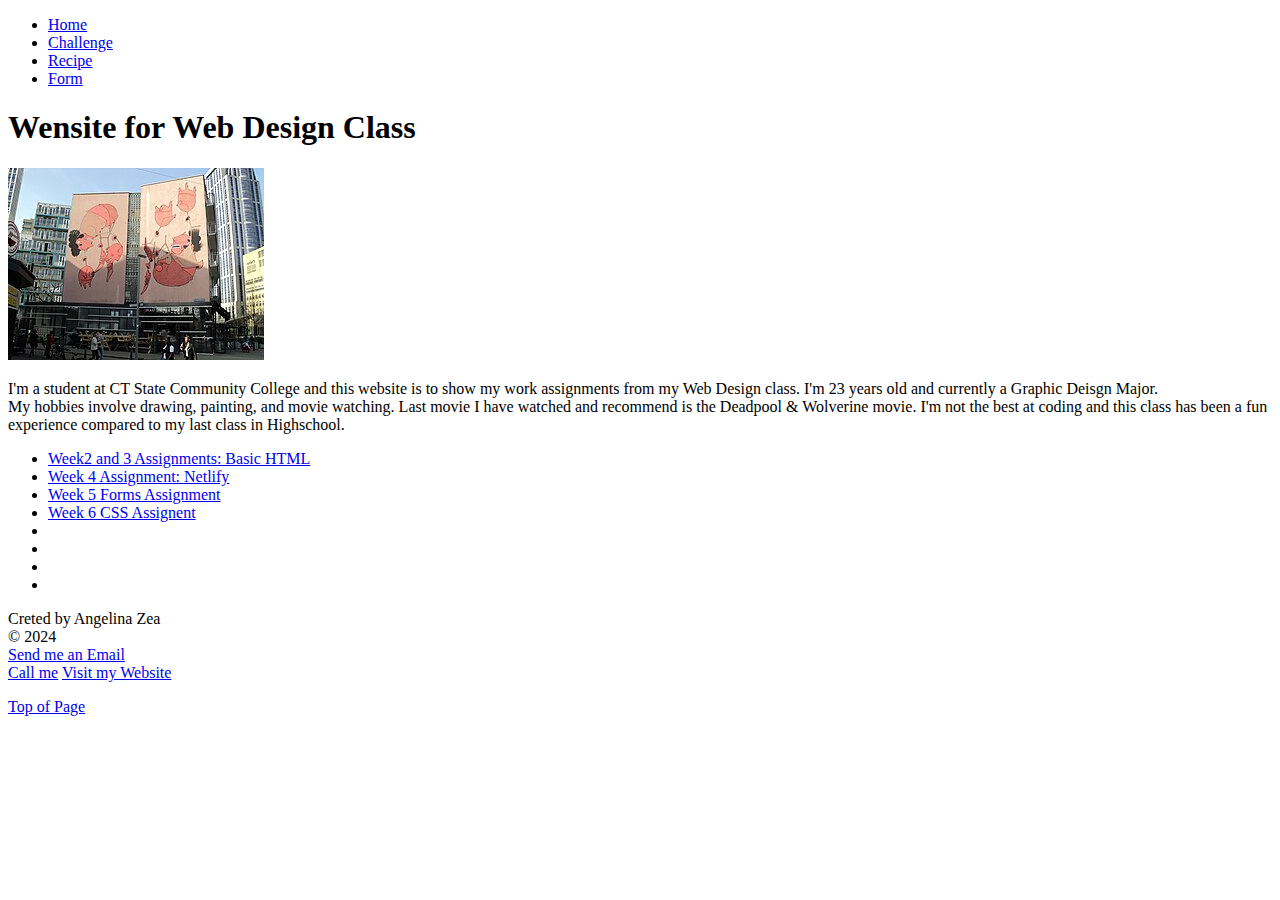
==== index.html @ fd9d8379 "Week 6 Assignment" ====
<!DOCTYPE html>
<html lang="en">
<head> 
    <meta charset="UTF-8">
    <meta name="viewport" content="width=device-width, initial-scale=1.0">
    <title>Home</title>
</head>

<body>

    <nav>
        <ul>
            <li><a href="/index.html">Home</a></li>
            <li><a href="/challenge.html">Challenge</a></li>
            <li><a href="#">Recipe</a></li>
            <li><a href="/form.html">Form</a></li>
        </ul>
    </nav>

<!-- This is my first Index. -->

    <h1 id="#top">Wensite for Web Design Class</h1>

    <img src="/img/256px-Wall_art.jpg" alt="Wall Art in a City">

    <p>I'm a student at CT State Community College and this website is to show my work assignments from 
        my Web Design class. I'm 23 years old and currently a Graphic Deisgn Major. <br> My hobbies involve drawing, 
        painting, and movie watching. Last movie I have watched and recommend is the Deadpool & Wolverine movie. 
        I'm not the best at coding and this class has been a fun experience compared to my last class in Highschool.
    </p>

<!-- Adding br at the end of each line might make it look better. -->

    <section class="assignment">
        <ul>
            <li><a href="/challenge.html">Week2 and 3 Assignments: Basic HTML</a></li>
            <li><a href="https://main--cerulean-hummingbird-837a56.netlify.app">Week 4 Assignment: Netlify</a></li>
            <li><a href="/form.html">Week 5 Forms Assignment</a></li>
            <li><a href="/css/challenge-style.css">Week 6 CSS Assignent</a></li>
            <li><a href=""></a></li>
            <li><a href=""></a></li>
            <li><a href=""></a></li>
            <li><a href=""></a></li>
        </ul>
    </section>

    <footer>
        <p>
            Creted by Angelina Zea <br>
            &copy; 2024 <br>
            <a href="angelina.zea@ctstate.edu">Send me an Email</a><br>
            <a href="tel:+18005555555">Call me</a>
            <a href="https://main--cerulean-hummingbird-837a56.netlify.app">Visit my Website</a>
        </p>
    </footer>

<!-- Have an Error with Top of Page -->

    <p><a href=”#top”>Top of Page</a></p>

</body>

</html>
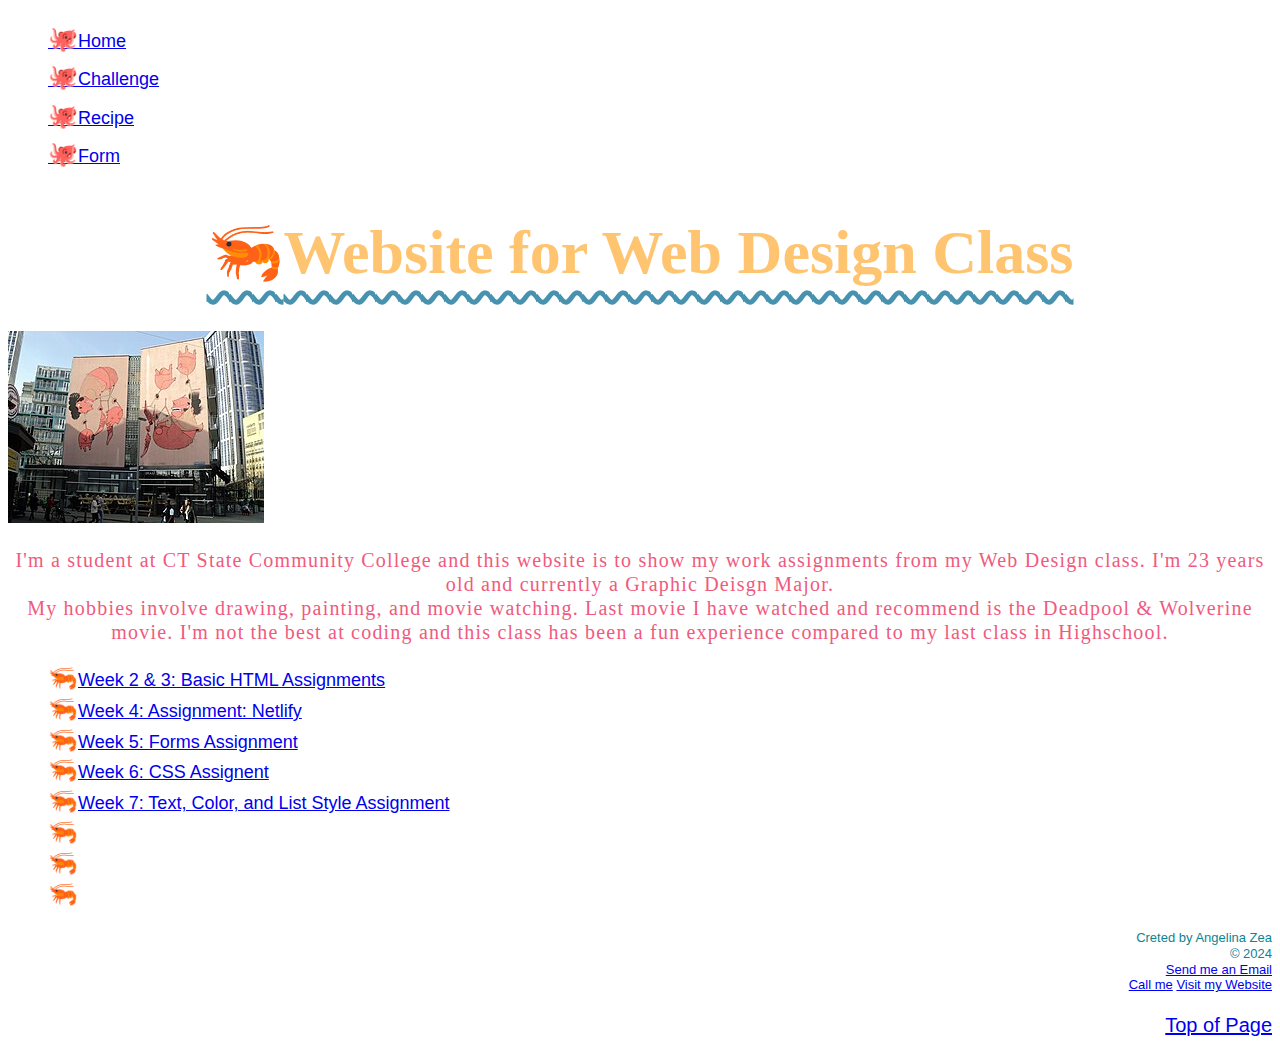
==== commit 2c829eb8: "Week 7 Assignment" ====
--- a/index.html
+++ b/index.html
@@ -3,6 +3,7 @@
 <head> 
     <meta charset="UTF-8">
     <meta name="viewport" content="width=device-width, initial-scale=1.0">
+    <link rel="stylesheet" href="/css/index-style.css">
     <title>Home</title>
 </head>
 
@@ -19,11 +20,11 @@
 
 <!-- This is my first Index. -->
 
-    <h1 id="#top">Wensite for Web Design Class</h1>
+    <h1 id="#top">Website for Web Design Class</h1>
 
-    <img src="/img/256px-Wall_art.jpg" alt="Wall Art in a City">
+    <img class="image" src="/img/256px-Wall_art.jpg" alt="Wall Art in a City">
 
-    <p>I'm a student at CT State Community College and this website is to show my work assignments from 
+    <p class="intro">I'm a student at CT State Community College and this website is to show my work assignments from 
         my Web Design class. I'm 23 years old and currently a Graphic Deisgn Major. <br> My hobbies involve drawing, 
         painting, and movie watching. Last movie I have watched and recommend is the Deadpool & Wolverine movie. 
         I'm not the best at coding and this class has been a fun experience compared to my last class in Highschool.
@@ -31,13 +32,13 @@
 
 <!-- Adding br at the end of each line might make it look better. -->
 
-    <section class="assignment">
+    <section class="assignments">
         <ul>
-            <li><a href="/challenge.html">Week2 and 3 Assignments: Basic HTML</a></li>
-            <li><a href="https://main--cerulean-hummingbird-837a56.netlify.app">Week 4 Assignment: Netlify</a></li>
-            <li><a href="/form.html">Week 5 Forms Assignment</a></li>
-            <li><a href="/css/challenge-style.css">Week 6 CSS Assignent</a></li>
-            <li><a href=""></a></li>
+            <li><a href="/challenge.html">Week 2 & 3: Basic HTML Assignments</a></li>
+            <li><a href="https://main--cerulean-hummingbird-837a56.netlify.app">Week 4: Assignment: Netlify</a></li>
+            <li><a href="/form.html">Week 5: Forms Assignment</a></li>
+            <li><a href="/css/challenge-style.css">Week 6: CSS Assignent</a></li>
+            <li><a href="/css/index-style.css">Week 7: Text, Color, and List Style Assignment</a></li>
             <li><a href=""></a></li>
             <li><a href=""></a></li>
             <li><a href=""></a></li>
@@ -45,7 +46,7 @@
     </section>
 
     <footer>
-        <p>
+        <p class="footer">
             Creted by Angelina Zea <br>
             &copy; 2024 <br>
             <a href="angelina.zea@ctstate.edu">Send me an Email</a><br>
@@ -56,7 +57,7 @@
 
 <!-- Have an Error with Top of Page -->
 
-    <p><a href=”#top”>Top of Page</a></p>
+    <p class="toppage"><a href=”#top”>Top of Page</a></p>
 
 </body>
 
--- a/css/index-style.css
+++ b/css/index-style.css
@@ -0,0 +1,94 @@
+html {
+    font-family:'Franklin Gothic Medium', 'Arial Narrow', Arial, sans-serif;
+    font-size: 1.25rem;
+    line-height: 1.2;
+    color: #F05A7E;
+}
+
+h1, 
+h2, 
+h3 {
+    color: rgb(255, 196, 112);
+    font-family:'Franklin Gothic Medium';
+    text-decoration: underline wavy rgba(71, 147, 175) 5px;
+    text-underline-offset: 18px;
+}
+
+h1 {
+    font-size: 3.1rem;
+    text-align: center;
+}
+
+h2 {
+    font-size: 1.8rem;
+    text-decoration: none;
+}
+
+h3 {
+    font-size: 1.4rem;
+}
+
+h1::before,
+h2::after {
+    content: "\1F990"
+}
+
+.intro {
+    font-family: 'Times New Roman';
+    font-size: 1.0rem;
+    letter-spacing: 1.2px;
+    text-align: center;
+}
+
+.footer {
+    font-size: small;
+    color: rgb(11, 132, 148);
+    text-align: right;
+}
+
+.toppage {
+    text-align: right;
+}
+
+.assignments li {
+    list-style-type: none;
+    font-size: 0.9rem;
+
+}
+
+.assignments li::before {
+    content: "\1F990 ";
+    font-size: 1.2rem;
+}
+
+.assignments a:link,
+.assignments a:visited {
+    line-height: 1.6;
+}
+
+.assignments a:hover,
+.assignments a:active {
+    text-decoration: underline wavy rgba(221, 87, 70) 2px;
+    text-underline-offset: 4px;
+}
+
+nav li {
+    list-style-type: none;
+    font-size: 0.9rem;
+}
+
+nav li ::before {
+    content: "\1F419 ";
+    font-size: 1.2rem;
+}
+
+nav a:link,
+nav a:visited {
+    line-height: 1.6;
+}
+
+nav a:hover,
+nav a:active {
+    text-decoration: underline wavy rgb(255, 190, 152) 2px;
+    text-underline-offset: 4px;
+}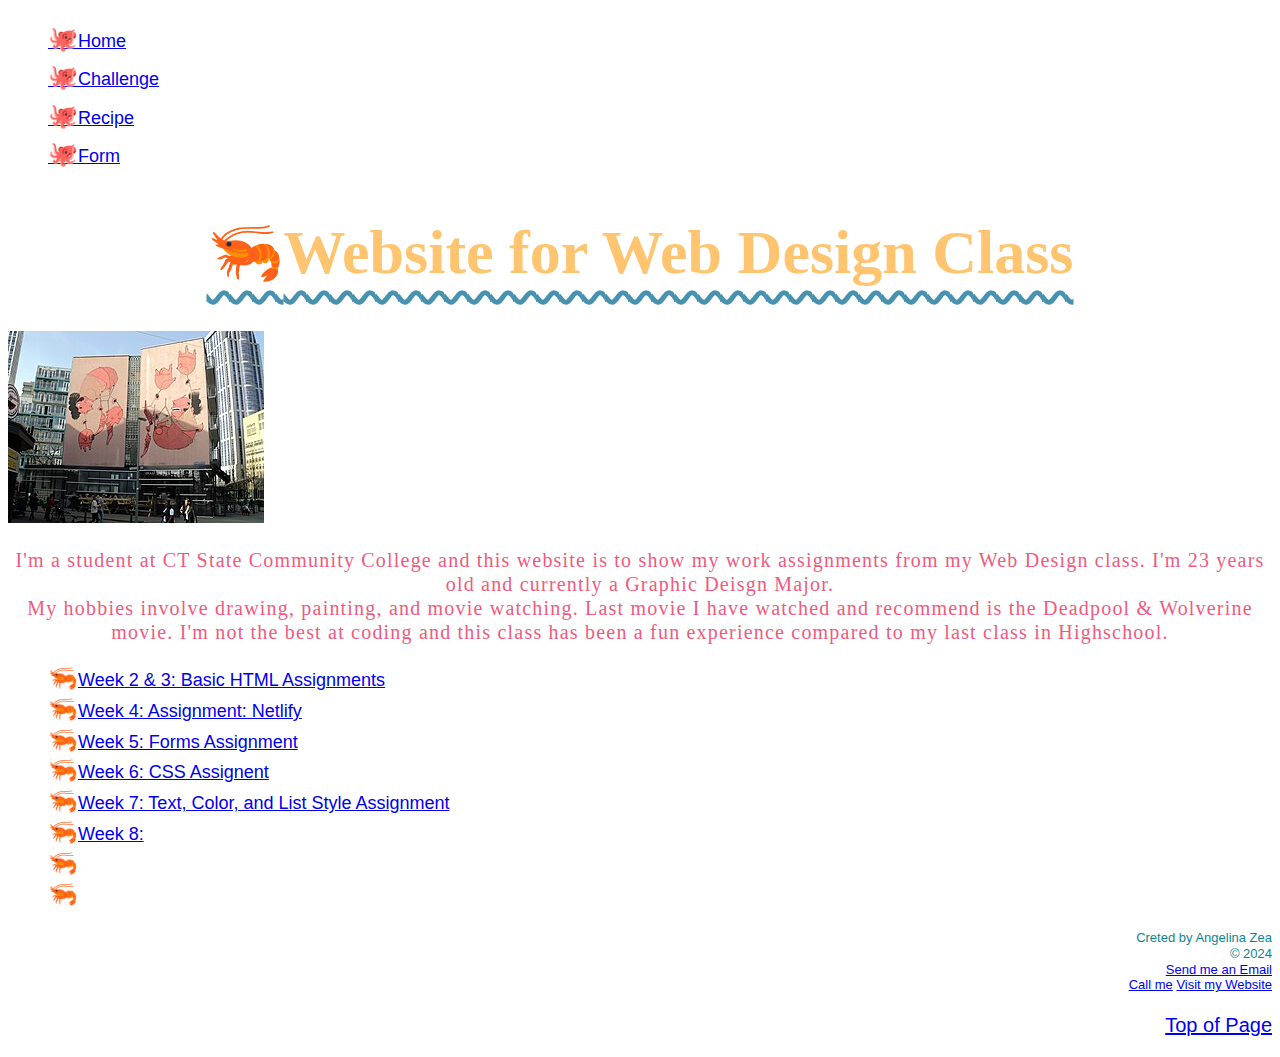
==== commit 860bafab: "Week 8 Assignment" ====
--- a/index.html
+++ b/index.html
@@ -39,7 +39,7 @@
             <li><a href="/form.html">Week 5: Forms Assignment</a></li>
             <li><a href="/css/challenge-style.css">Week 6: CSS Assignent</a></li>
             <li><a href="/css/index-style.css">Week 7: Text, Color, and List Style Assignment</a></li>
-            <li><a href=""></a></li>
+            <li><a href="/css/form-style.css">Week 8:</a></li>
             <li><a href=""></a></li>
             <li><a href=""></a></li>
         </ul>
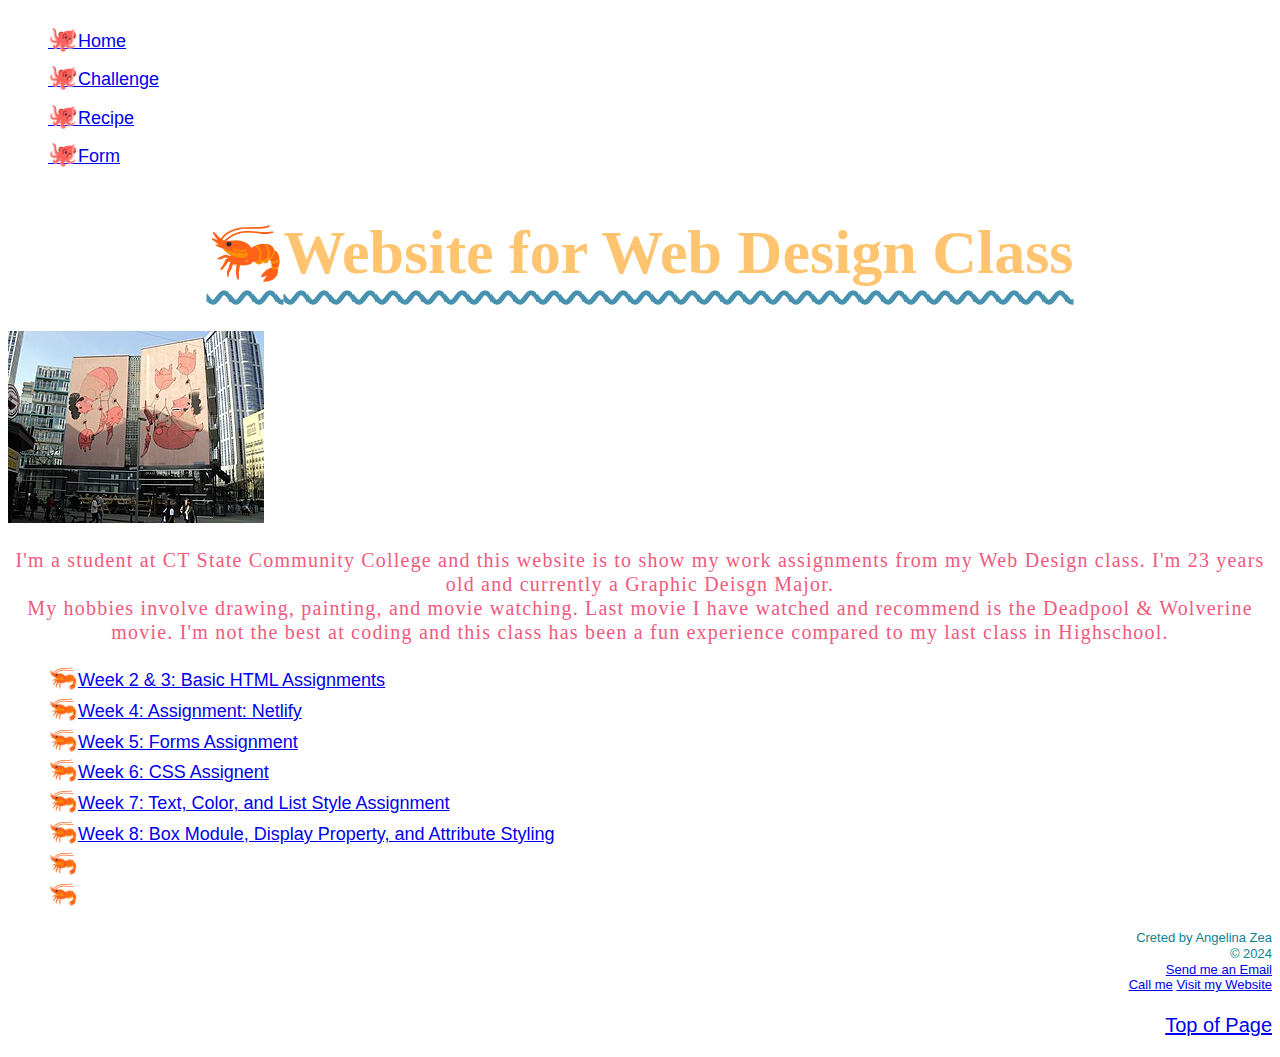
==== commit f35d784a: "Week 8 Assignment" ====
--- a/index.html
+++ b/index.html
@@ -39,7 +39,7 @@
             <li><a href="/form.html">Week 5: Forms Assignment</a></li>
             <li><a href="/css/challenge-style.css">Week 6: CSS Assignent</a></li>
             <li><a href="/css/index-style.css">Week 7: Text, Color, and List Style Assignment</a></li>
-            <li><a href="/css/form-style.css">Week 8:</a></li>
+            <li><a href="/css/form-style.css">Week 8: Box Module, Display Property, and Attribute Styling</a></li>
             <li><a href=""></a></li>
             <li><a href=""></a></li>
         </ul>
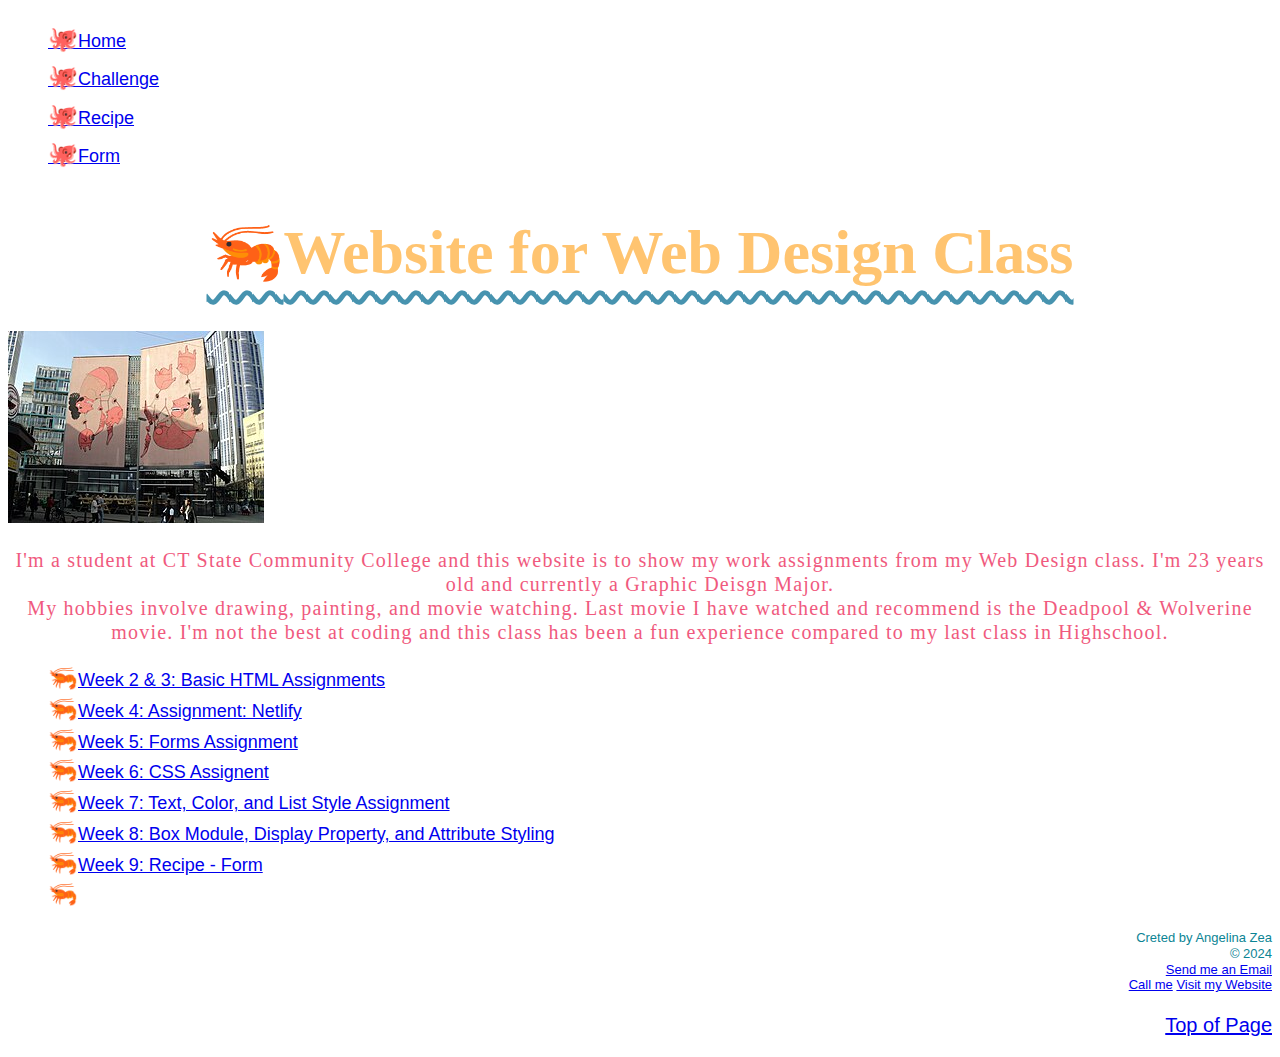
==== commit 6ad782c9: "Week 9 Assignment" ====
--- a/index.html
+++ b/index.html
@@ -13,7 +13,7 @@
         <ul>
             <li><a href="/index.html">Home</a></li>
             <li><a href="/challenge.html">Challenge</a></li>
-            <li><a href="#">Recipe</a></li>
+            <li><a href="/recipe.html">Recipe</a></li>
             <li><a href="/form.html">Form</a></li>
         </ul>
     </nav>
@@ -40,7 +40,7 @@
             <li><a href="/css/challenge-style.css">Week 6: CSS Assignent</a></li>
             <li><a href="/css/index-style.css">Week 7: Text, Color, and List Style Assignment</a></li>
             <li><a href="/css/form-style.css">Week 8: Box Module, Display Property, and Attribute Styling</a></li>
-            <li><a href=""></a></li>
+            <li><a href="/recipe.html">Week 9: Recipe - Form</a></li>
             <li><a href=""></a></li>
         </ul>
     </section>
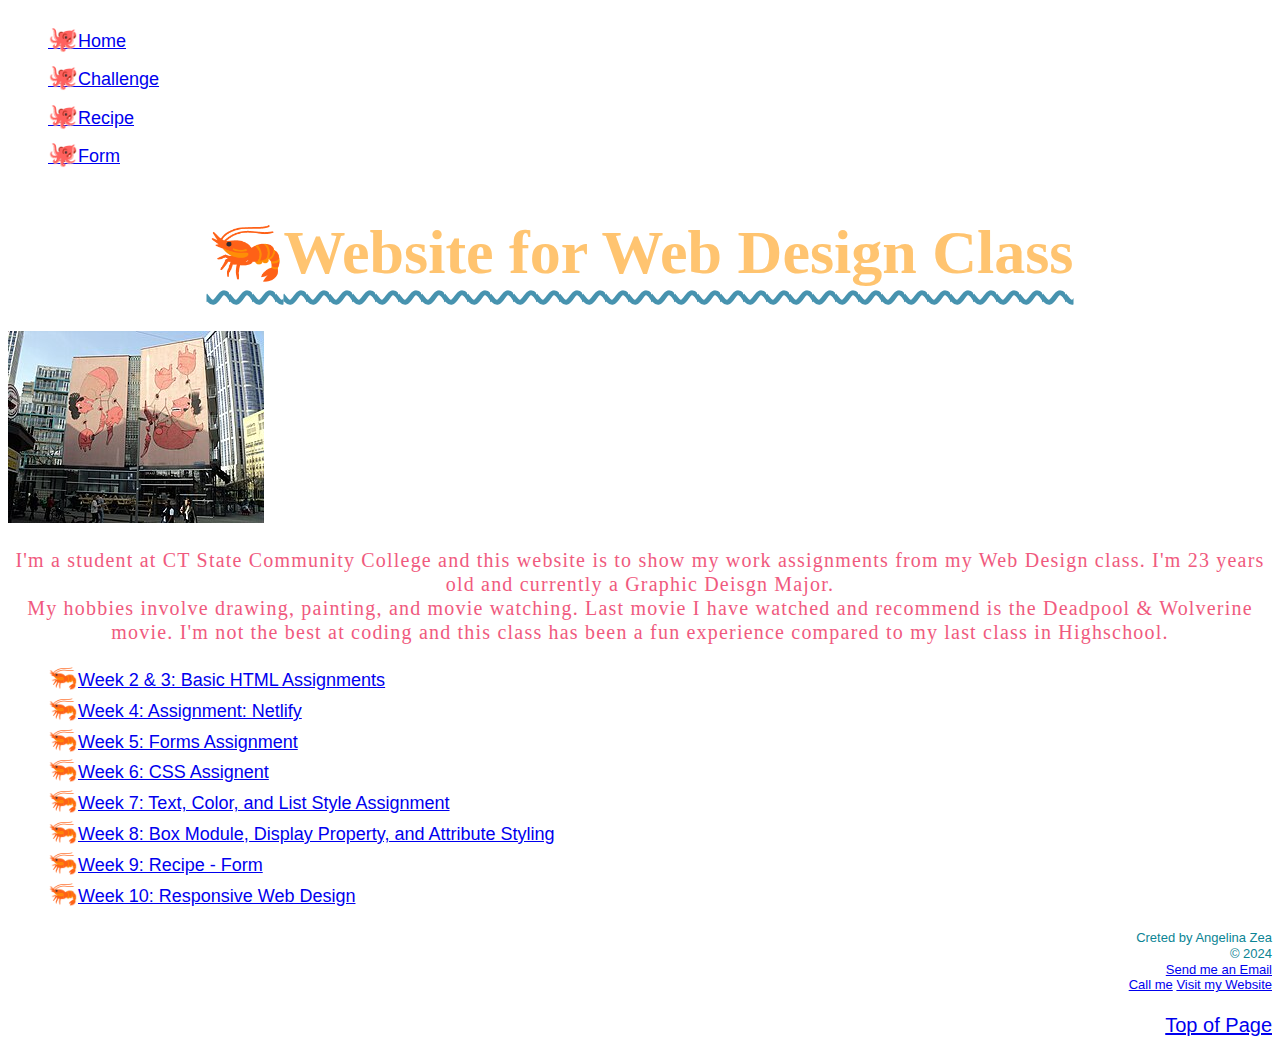
==== commit 3e4734ab: "Week 10 Assignment" ====
--- a/index.html
+++ b/index.html
@@ -41,7 +41,7 @@
             <li><a href="/css/index-style.css">Week 7: Text, Color, and List Style Assignment</a></li>
             <li><a href="/css/form-style.css">Week 8: Box Module, Display Property, and Attribute Styling</a></li>
             <li><a href="/recipe.html">Week 9: Recipe - Form</a></li>
-            <li><a href=""></a></li>
+            <li><a href="/css/recipe-style.css">Week 10: Responsive Web Design</a></li>
         </ul>
     </section>
 
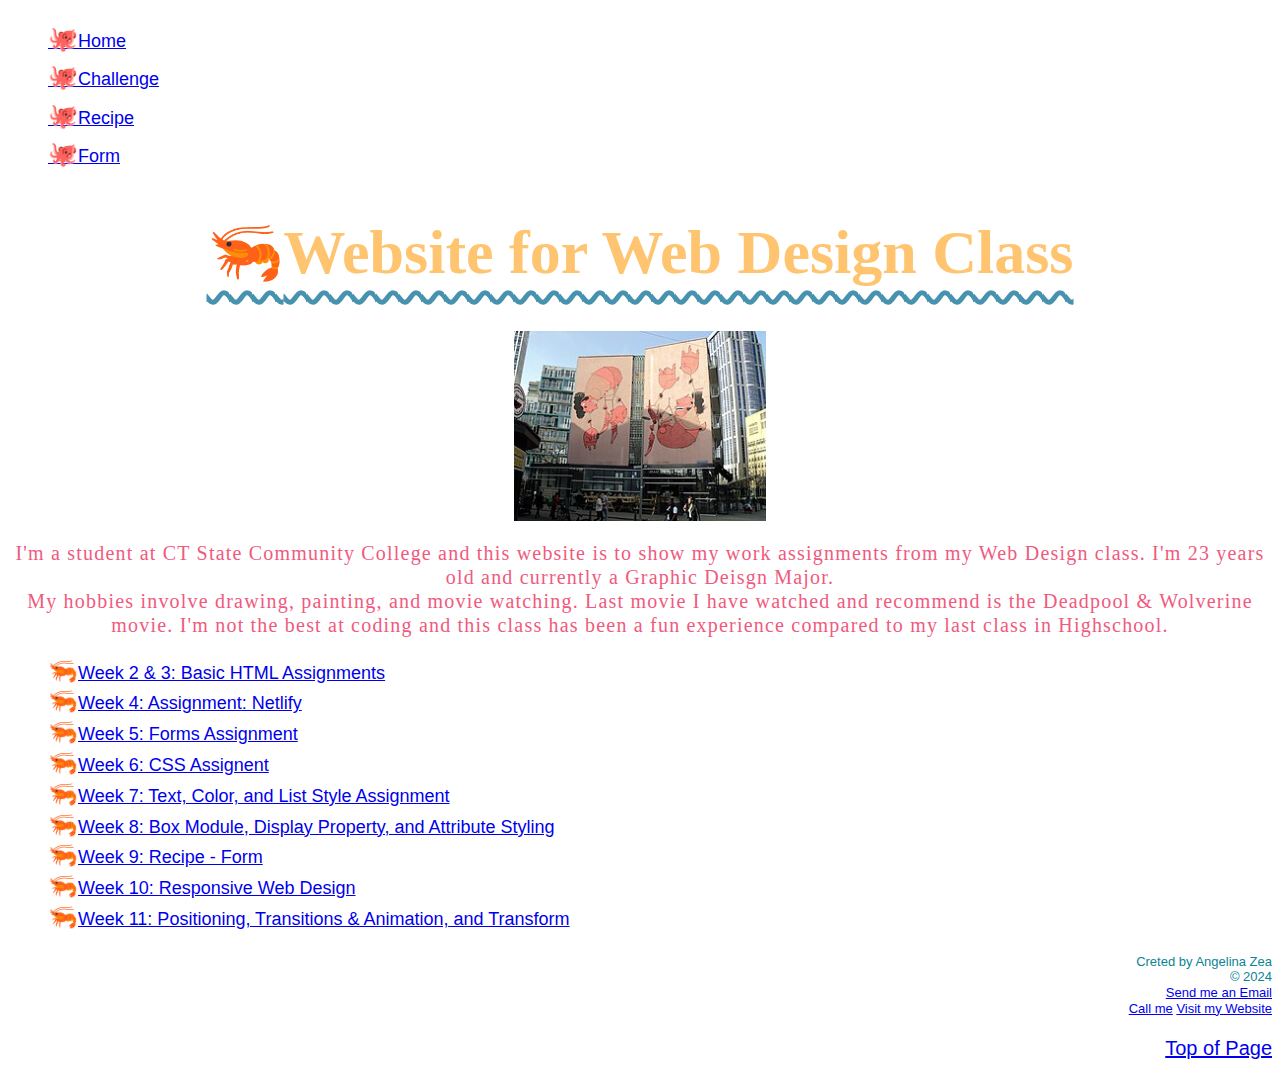
==== commit 864e7c15: "Week 11 Assignment" ====
--- a/index.html
+++ b/index.html
@@ -20,8 +20,8 @@
 
 <!-- This is my first Index. -->
 
-    <h1 id="#top">Website for Web Design Class</h1>
-
+    <h1 class="animated" id="#top">Website for Web Design Class</h1>
+    
     <img class="image" src="/img/256px-Wall_art.jpg" alt="Wall Art in a City">
 
     <p class="intro">I'm a student at CT State Community College and this website is to show my work assignments from 
@@ -42,6 +42,8 @@
             <li><a href="/css/form-style.css">Week 8: Box Module, Display Property, and Attribute Styling</a></li>
             <li><a href="/recipe.html">Week 9: Recipe - Form</a></li>
             <li><a href="/css/recipe-style.css">Week 10: Responsive Web Design</a></li>
+            <li><a href="/css/index-style.css">Week 11: Positioning, Transitions & Animation, and Transform
+            </a></li>
         </ul>
     </section>
 
--- a/css/index-style.css
+++ b/css/index-style.css
@@ -91,4 +91,58 @@
 nav a:active {
     text-decoration: underline wavy rgb(255, 190, 152) 2px;
     text-underline-offset: 4px;
+}
+
+.animated  {
+    animation-duration: 4s;
+    animation-name: TitleAnimation;
+}
+
+.image {
+    display: block;
+    margin-left: auto;
+    margin-right: auto;
+    width: 20%;
+
+    animation-duration: 4s;
+    animation-name: Animation;
+}
+
+@keyframes Animation {
+
+    0%{
+        opacity: 0;
+        transform: rotate(0deg);
+    }
+
+    50%{
+        opacity: .5;
+        transform: rotate(180deg);
+    }
+
+    100%{
+        opacity: 1;
+        transform: rotate(360deg);
+    }
+    
+}
+
+@keyframes TitleAnimation {
+    
+    0%{
+        transform: skewX(0deg);
+    }
+
+    25%{
+        transform: skewX(25deg);
+    }
+    50%{
+        transform: skewX(-25deg);
+    }
+    75%{
+        transform: skewX(25deg);
+    }
+    100%{
+        transform: skewX(0deg);
+    }
 }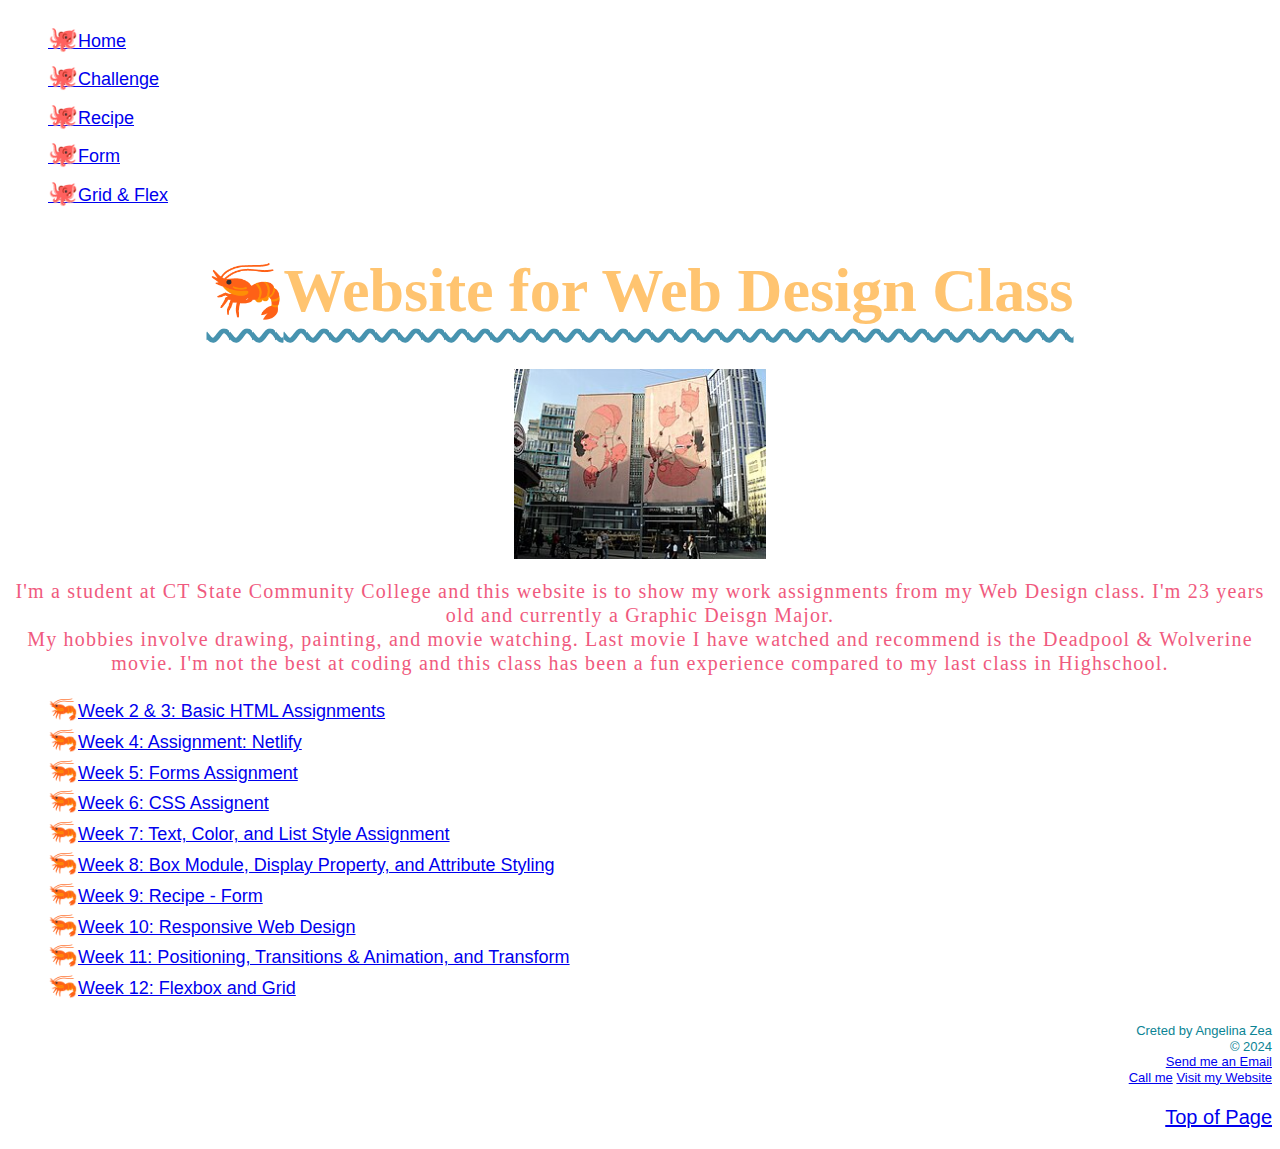
==== commit fd99b167: "Week 12 Assignment" ====
--- a/index.html
+++ b/index.html
@@ -15,6 +15,7 @@
             <li><a href="/challenge.html">Challenge</a></li>
             <li><a href="/recipe.html">Recipe</a></li>
             <li><a href="/form.html">Form</a></li>
+            <li><a href ="/grid.html">Grid & Flex</a></li>
         </ul>
     </nav>
 
@@ -42,8 +43,8 @@
             <li><a href="/css/form-style.css">Week 8: Box Module, Display Property, and Attribute Styling</a></li>
             <li><a href="/recipe.html">Week 9: Recipe - Form</a></li>
             <li><a href="/css/recipe-style.css">Week 10: Responsive Web Design</a></li>
-            <li><a href="/css/index-style.css">Week 11: Positioning, Transitions & Animation, and Transform
-            </a></li>
+            <li><a href="/css/index-style.css">Week 11: Positioning, Transitions & Animation, and Transform</a></li>
+            <li><a href="/css/grid-style.css">Week 12: Flexbox and Grid</a></li>
         </ul>
     </section>
 
